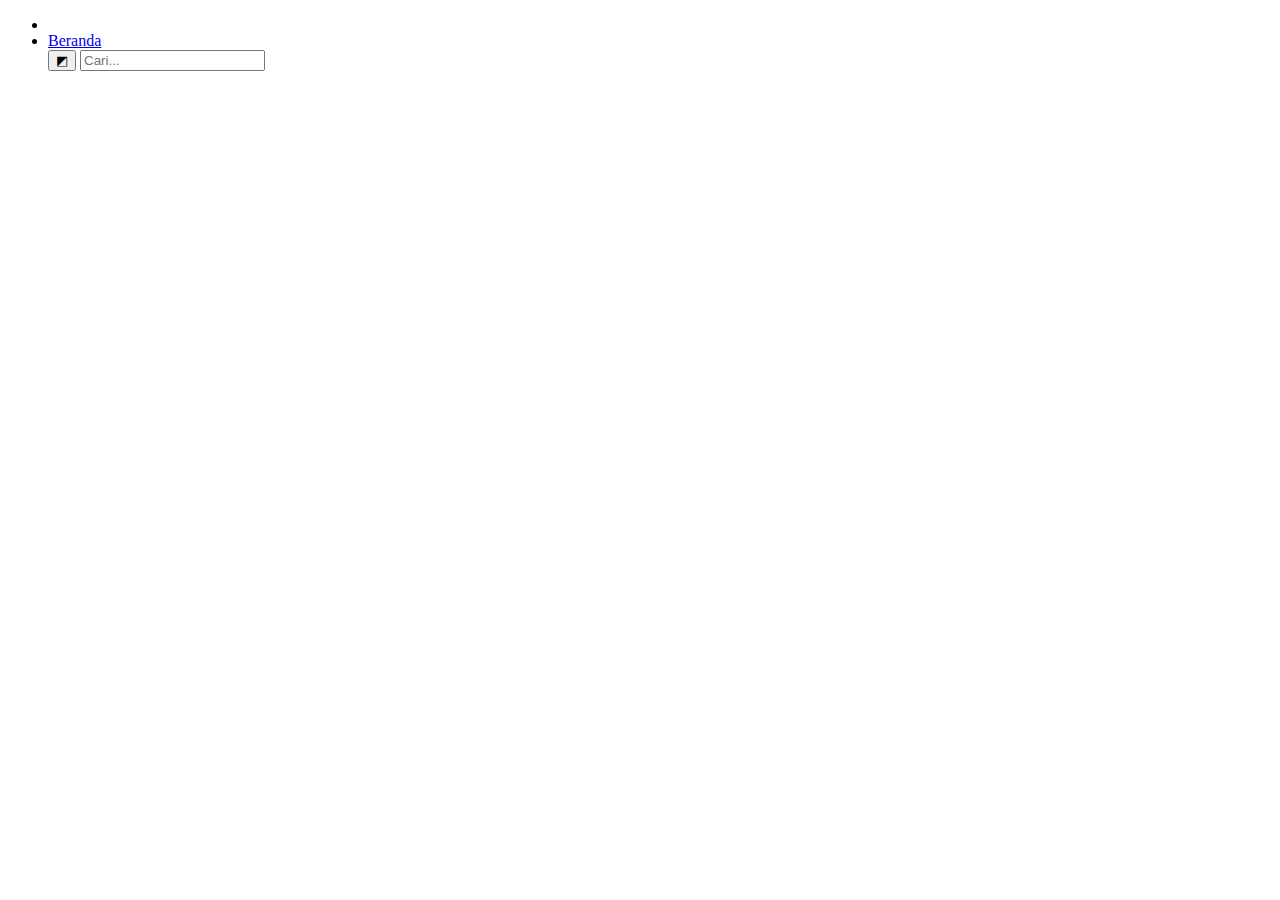
==== index.html @ a3316a5e "Updates" ====
<!doctype html><html lang="en"><head><meta charset="UTF-8"><meta http-equiv="X-UA-Compatible" content="IE=edge"><meta name="viewport" content="width=device-width,initial-scale=1"><title>Riztranslation</title><link rel="stylesheet" href="index.css"><link rel="shorcut icon" href="https://riztranslation.dee.al/assets/Icon/rizlogo.ico"><link rel="preload" as="image" href="https://pbs.twimg.com/media/FaHhTVTUUAE-lFa?format=webp"><meta property="og:site_name" content="Riztranslation"><meta property="og:title" content="Tagahumika - Riztranslation"><meta property="og:type" content="object"><meta property="og:url" content="Riztranslation.dee.al/tagahumika"><meta name="description" content="Wakui menjalani kehidupan kampus yang membosankan. Satu-satunya kesenangannya adalah korespondensi. Berawal dari sebuah surat yang ia temukan di perpustakaan universitas dan menjadi pusat kehidupan Wakui. Namun, suatu hari, Wakui menemukan sebuah surat yang berisi sesuatu yang tidak seharusnya diketahui oleh korespondennya. Wakui mencurigai bahwa koresponden mungkin adalah kenalannya, dan mulai mencurigai tiga gadis yang terkait dengannya. Namun, ketiga gadis itu agak eksentrik.."><meta property="og:description" content="Wakui menjalani kehidupan kampus yang membosankan. Satu-satunya kesenangannya adalah korespondensi. Berawal dari sebuah surat yang ia temukan di perpustakaan universitas dan menjadi pusat kehidupan Wakui. Namun, suatu hari, Wakui menemukan sebuah surat yang berisi sesuatu yang tidak seharusnya diketahui oleh korespondennya. Wakui mencurigai bahwa koresponden mungkin adalah kenalannya, dan mulai mencurigai tiga gadis yang terkait dengannya. Namun, ketiga gadis itu agak eksentrik.."><meta property="og:locale" content="id_ID"><meta property="og:image" content="https://pbs.twimg.com/media/FaHhTVTUUAE-lFa?format=webp"><meta property="og:image:url" content="https://pbs.twimg.com/media/FaHhTVTUUAE-lFa?format=webp"><meta property="og:image:secure_url" content="https://pbs.twimg.com/media/FaHhTVTUUAE-lFa?format=webp"><meta property="og:image:type" content="image/png"><meta property="og:image:alt" content="Tagahumika - Riztranslation"><meta name="twitter:title" content="Tagahumika - Riztranslation"><meta name="twitter:description" content="Wakui menjalani kehidupan kampus yang membosankan. Satu-satunya kesenangannya adalah korespondensi. Berawal dari sebuah surat yang ia temukan di perpustakaan universitas dan menjadi pusat kehidupan Wakui. Namun, suatu hari, Wakui menemukan sebuah surat yang berisi sesuatu yang tidak seharusnya diketahui oleh korespondennya. Wakui mencurigai bahwa koresponden mungkin adalah kenalannya, dan mulai mencurigai tiga gadis yang terkait dengannya. Namun, ketiga gadis itu agak eksentrik.."><meta name="twitter:domain" content="riztranslation.dee.al"><meta name="twitter:card" content="summary_large_image"><meta name="twitter:image:src" content="https://pbs.twimg.com/media/FaHhTVTUUAE-lFa?format=webp"><meta property="og:locale:alternate" content="de_DE"><meta property="og:locale:alternate" content="en_GB"><meta property="og:locale:alternate" content="es_LA"><meta property="og:locale:alternate" content="id_ID"><meta property="og:locale:alternate" content="pt_BR"><meta property="og:locale:alternate" content="tr_TR"><meta property="og:locale:alternate" content="uk_UA"><meta property="og:locale:alternate" content="vi_VN"><meta property="og:locale:alternate" content="zh_CN"><script defer="defer" src="/tagahumika/static/js/main.ffafcde7.js"></script><link href="/tagahumika/static/css/main.59611b4f.css" rel="stylesheet"></head><body><div class="container"><div class="bg"></div><ul class="style"><li><a><div id="logo" class="logo"></div></a></li><li class="text"><a id="berandanav" href="https://riztranslation.github.io">Beranda</a></li><button id="mode" class="toggle">◩</button> <input id="search" class="search" placeholder="Cari..." list="manga"><datalist id="manga" role="listbox"><option value="https://riztranslation.dee.al/tagahumika">Tagahumika - Tagafumika</option><option value="Url belum ada..">Tsuka no ma no ichikan - 束の間の一花</option><option value="Url belum ada..">Osananajimi ni Modoritai Bokura - We Want to Be Childhood Friends Again</option><option value="Url belum ada..">Okyu No Trinity - Trinity of the Royal Palace</option><option value="Url belum ada..">Drugstore tenin sa-chan no nichijo - Drugstore tenin sa-chan no nichijo</option><option value="Url belum ada..">Parasite in Love - Koisuru Kiseichuu</option><option value="Url belum ada..">Rokudo Tosoki - Battle of The Six Realms</option><option value="Url belum ada..">Ore no Kanojo ga Mangaka ni Naru - My Girlfriend will be a Mangaka</option><option value="Url belum ada..">Kimi janakya Dame na Dorei Shoujo - 君じゃなきゃダメな奴隷少女</option><option value="Url belum ada..">Kimi ni Koisuru Satsujinki - Killer in Love</option><option value="Url belum ada..">Kuroha to Nijisuke - Kuroha & Nijisuke</option><option value="Url belum ada..">Another World Where I Can't Even Collapse and Die - Ikidaore mo Dekinai Konna Isekai ja</option><option value="Url belum ada..">Cuprum no Hanayome - Cuprum’s Bride</option><option value="Url belum ada..">Hatsukoi Maze - First Love Maze</option><option value="Url belum ada..">Hyouka - I Scream</option><option value="Url belum ada..">The Story of Never Getting Replied on LINE - 全然返ってこないLINEの話/option></option><option value="Url belum ada..">Former Delinquent Girlfriend and Mister Earnest - 元ヤン彼女と真面目くん</option><option value="Url belum ada..">Hitomebore - Love at First Sight</option><option value="Url belum ada..">The High School Full of Zombies - ゾンビだらけになった高校</option><option value="Url belum ada..">My Hero - Pahlawanku</option><option value="Url belum ada..">Nozokimi - のぞき見</option><option value="Url belum ada..">Ashita shinu shoujo no saigo no houkago - Masa sepulang sekolah terakhir dari gadis yang besoknya akan mati</option></datalist></ul><script>function search(){const e=document.getElementById("search").value;8==e.indexOf("riztranslation")&&(alert("Selamat Bersenang-senang ^_^🎈"),window.location.href=e)}document.getElementById("search").addEventListener("change",search)</script></div><div class="bg--nav"></div><noscript>Kamu perlu mengaktifkan javascript untuk menjalankan web ini</noscript><div id="root"></div><script>const toggle=document.getElementById("mode"),logo=document.getElementById("logo");let tema=localStorage.getItem("tema");const modeGelap=()=>{document.body.classList.add("body2"),logo.style.filter="invert(85%)",localStorage.setItem("tema","gelap")},modeCerah=()=>{document.body.classList.remove("body2"),logo.style.filter="invert(0%)",localStorage.setItem("tema","cerah")};"gelap"===tema&&modeGelap(),toggle.addEventListener("click",(e=>{tema=localStorage.getItem("tema"),"cerah"===tema?modeGelap():(document.body.classList.remove("body2"),logo.style.filter="invert(0%)",localStorage.setItem("tema","cerah"))}))</script></body></html>
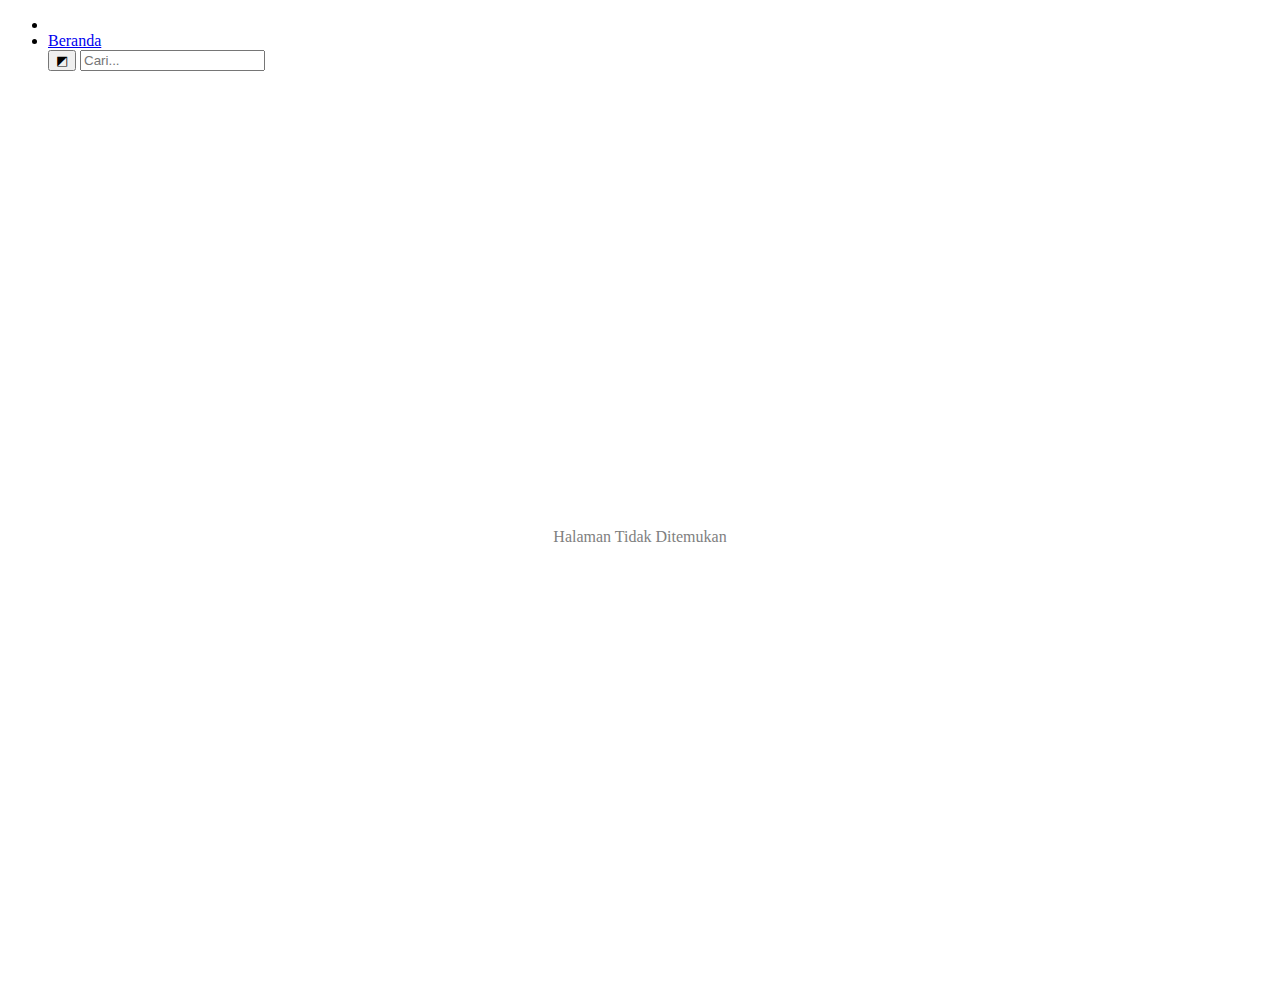
==== commit 73f705d7: "Updates" ====
--- a/index.html
+++ b/index.html
@@ -1 +1 @@
-<!doctype html><html lang="en"><head><meta charset="UTF-8"><meta http-equiv="X-UA-Compatible" content="IE=edge"><meta name="viewport" content="width=device-width,initial-scale=1"><title>Riztranslation</title><link rel="stylesheet" href="index.css"><link rel="shorcut icon" href="https://riztranslation.dee.al/assets/Icon/rizlogo.ico"><link rel="preload" as="image" href="https://pbs.twimg.com/media/FaHhTVTUUAE-lFa?format=webp"><meta property="og:site_name" content="Riztranslation"><meta property="og:title" content="Tagahumika - Riztranslation"><meta property="og:type" content="object"><meta property="og:url" content="Riztranslation.dee.al/tagahumika"><meta name="description" content="Wakui menjalani kehidupan kampus yang membosankan. Satu-satunya kesenangannya adalah korespondensi. Berawal dari sebuah surat yang ia temukan di perpustakaan universitas dan menjadi pusat kehidupan Wakui. Namun, suatu hari, Wakui menemukan sebuah surat yang berisi sesuatu yang tidak seharusnya diketahui oleh korespondennya. Wakui mencurigai bahwa koresponden mungkin adalah kenalannya, dan mulai mencurigai tiga gadis yang terkait dengannya. Namun, ketiga gadis itu agak eksentrik.."><meta property="og:description" content="Wakui menjalani kehidupan kampus yang membosankan. Satu-satunya kesenangannya adalah korespondensi. Berawal dari sebuah surat yang ia temukan di perpustakaan universitas dan menjadi pusat kehidupan Wakui. Namun, suatu hari, Wakui menemukan sebuah surat yang berisi sesuatu yang tidak seharusnya diketahui oleh korespondennya. Wakui mencurigai bahwa koresponden mungkin adalah kenalannya, dan mulai mencurigai tiga gadis yang terkait dengannya. Namun, ketiga gadis itu agak eksentrik.."><meta property="og:locale" content="id_ID"><meta property="og:image" content="https://pbs.twimg.com/media/FaHhTVTUUAE-lFa?format=webp"><meta property="og:image:url" content="https://pbs.twimg.com/media/FaHhTVTUUAE-lFa?format=webp"><meta property="og:image:secure_url" content="https://pbs.twimg.com/media/FaHhTVTUUAE-lFa?format=webp"><meta property="og:image:type" content="image/png"><meta property="og:image:alt" content="Tagahumika - Riztranslation"><meta name="twitter:title" content="Tagahumika - Riztranslation"><meta name="twitter:description" content="Wakui menjalani kehidupan kampus yang membosankan. Satu-satunya kesenangannya adalah korespondensi. Berawal dari sebuah surat yang ia temukan di perpustakaan universitas dan menjadi pusat kehidupan Wakui. Namun, suatu hari, Wakui menemukan sebuah surat yang berisi sesuatu yang tidak seharusnya diketahui oleh korespondennya. Wakui mencurigai bahwa koresponden mungkin adalah kenalannya, dan mulai mencurigai tiga gadis yang terkait dengannya. Namun, ketiga gadis itu agak eksentrik.."><meta name="twitter:domain" content="riztranslation.dee.al"><meta name="twitter:card" content="summary_large_image"><meta name="twitter:image:src" content="https://pbs.twimg.com/media/FaHhTVTUUAE-lFa?format=webp"><meta property="og:locale:alternate" content="de_DE"><meta property="og:locale:alternate" content="en_GB"><meta property="og:locale:alternate" content="es_LA"><meta property="og:locale:alternate" content="id_ID"><meta property="og:locale:alternate" content="pt_BR"><meta property="og:locale:alternate" content="tr_TR"><meta property="og:locale:alternate" content="uk_UA"><meta property="og:locale:alternate" content="vi_VN"><meta property="og:locale:alternate" content="zh_CN"><script defer="defer" src="/tagahumika/static/js/main.ffafcde7.js"></script><link href="/tagahumika/static/css/main.59611b4f.css" rel="stylesheet"></head><body><div class="container"><div class="bg"></div><ul class="style"><li><a><div id="logo" class="logo"></div></a></li><li class="text"><a id="berandanav" href="https://riztranslation.github.io">Beranda</a></li><button id="mode" class="toggle">◩</button> <input id="search" class="search" placeholder="Cari..." list="manga"><datalist id="manga" role="listbox"><option value="https://riztranslation.dee.al/tagahumika">Tagahumika - Tagafumika</option><option value="Url belum ada..">Tsuka no ma no ichikan - 束の間の一花</option><option value="Url belum ada..">Osananajimi ni Modoritai Bokura - We Want to Be Childhood Friends Again</option><option value="Url belum ada..">Okyu No Trinity - Trinity of the Royal Palace</option><option value="Url belum ada..">Drugstore tenin sa-chan no nichijo - Drugstore tenin sa-chan no nichijo</option><option value="Url belum ada..">Parasite in Love - Koisuru Kiseichuu</option><option value="Url belum ada..">Rokudo Tosoki - Battle of The Six Realms</option><option value="Url belum ada..">Ore no Kanojo ga Mangaka ni Naru - My Girlfriend will be a Mangaka</option><option value="Url belum ada..">Kimi janakya Dame na Dorei Shoujo - 君じゃなきゃダメな奴隷少女</option><option value="Url belum ada..">Kimi ni Koisuru Satsujinki - Killer in Love</option><option value="Url belum ada..">Kuroha to Nijisuke - Kuroha & Nijisuke</option><option value="Url belum ada..">Another World Where I Can't Even Collapse and Die - Ikidaore mo Dekinai Konna Isekai ja</option><option value="Url belum ada..">Cuprum no Hanayome - Cuprum’s Bride</option><option value="Url belum ada..">Hatsukoi Maze - First Love Maze</option><option value="Url belum ada..">Hyouka - I Scream</option><option value="Url belum ada..">The Story of Never Getting Replied on LINE - 全然返ってこないLINEの話/option></option><option value="Url belum ada..">Former Delinquent Girlfriend and Mister Earnest - 元ヤン彼女と真面目くん</option><option value="Url belum ada..">Hitomebore - Love at First Sight</option><option value="Url belum ada..">The High School Full of Zombies - ゾンビだらけになった高校</option><option value="Url belum ada..">My Hero - Pahlawanku</option><option value="Url belum ada..">Nozokimi - のぞき見</option><option value="Url belum ada..">Ashita shinu shoujo no saigo no houkago - Masa sepulang sekolah terakhir dari gadis yang besoknya akan mati</option></datalist></ul><script>function search(){const e=document.getElementById("search").value;8==e.indexOf("riztranslation")&&(alert("Selamat Bersenang-senang ^_^🎈"),window.location.href=e)}document.getElementById("search").addEventListener("change",search)</script></div><div class="bg--nav"></div><noscript>Kamu perlu mengaktifkan javascript untuk menjalankan web ini</noscript><div id="root"></div><script>const toggle=document.getElementById("mode"),logo=document.getElementById("logo");let tema=localStorage.getItem("tema");const modeGelap=()=>{document.body.classList.add("body2"),logo.style.filter="invert(85%)",localStorage.setItem("tema","gelap")},modeCerah=()=>{document.body.classList.remove("body2"),logo.style.filter="invert(0%)",localStorage.setItem("tema","cerah")};"gelap"===tema&&modeGelap(),toggle.addEventListener("click",(e=>{tema=localStorage.getItem("tema"),"cerah"===tema?modeGelap():(document.body.classList.remove("body2"),logo.style.filter="invert(0%)",localStorage.setItem("tema","cerah"))}))</script></body></html>+<!doctype html><html lang="en"><head><meta charset="UTF-8"><meta http-equiv="X-UA-Compatible" content="IE=edge"><meta name="viewport" content="width=device-width,initial-scale=1"><title>Riztranslation</title><link rel="stylesheet" href="index.css"><link rel="shorcut icon" href="https://riztranslation.dee.al/assets/Icon/rizlogo.ico"><link rel="preload" as="image" href="https://pbs.twimg.com/media/FaHhTVTUUAE-lFa?format=webp"><meta property="og:site_name" content="Riztranslation"><meta property="og:title" content="Tagahumika - Riztranslation"><meta property="og:type" content="object"><meta property="og:url" content="Riztranslation.dee.al/tagahumika"><meta name="description" content="Wakui menjalani kehidupan kampus yang membosankan. Satu-satunya kesenangannya adalah korespondensi. Berawal dari sebuah surat yang ia temukan di perpustakaan universitas dan menjadi pusat kehidupan Wakui. Namun, suatu hari, Wakui menemukan sebuah surat yang berisi sesuatu yang tidak seharusnya diketahui oleh korespondennya. Wakui mencurigai bahwa koresponden mungkin adalah kenalannya, dan mulai mencurigai tiga gadis yang terkait dengannya. Namun, ketiga gadis itu agak eksentrik.."><meta property="og:description" content="Wakui menjalani kehidupan kampus yang membosankan. Satu-satunya kesenangannya adalah korespondensi. Berawal dari sebuah surat yang ia temukan di perpustakaan universitas dan menjadi pusat kehidupan Wakui. Namun, suatu hari, Wakui menemukan sebuah surat yang berisi sesuatu yang tidak seharusnya diketahui oleh korespondennya. Wakui mencurigai bahwa koresponden mungkin adalah kenalannya, dan mulai mencurigai tiga gadis yang terkait dengannya. Namun, ketiga gadis itu agak eksentrik.."><meta property="og:locale" content="id_ID"><meta property="og:image" content="https://pbs.twimg.com/media/FaHhTVTUUAE-lFa?format=webp"><meta property="og:image:url" content="https://pbs.twimg.com/media/FaHhTVTUUAE-lFa?format=webp"><meta property="og:image:secure_url" content="https://pbs.twimg.com/media/FaHhTVTUUAE-lFa?format=webp"><meta property="og:image:type" content="image/png"><meta property="og:image:alt" content="Tagahumika - Riztranslation"><meta name="twitter:title" content="Tagahumika - Riztranslation"><meta name="twitter:description" content="Wakui menjalani kehidupan kampus yang membosankan. Satu-satunya kesenangannya adalah korespondensi. Berawal dari sebuah surat yang ia temukan di perpustakaan universitas dan menjadi pusat kehidupan Wakui. Namun, suatu hari, Wakui menemukan sebuah surat yang berisi sesuatu yang tidak seharusnya diketahui oleh korespondennya. Wakui mencurigai bahwa koresponden mungkin adalah kenalannya, dan mulai mencurigai tiga gadis yang terkait dengannya. Namun, ketiga gadis itu agak eksentrik.."><meta name="twitter:domain" content="riztranslation.dee.al"><meta name="twitter:card" content="summary_large_image"><meta name="twitter:image:src" content="https://pbs.twimg.com/media/FaHhTVTUUAE-lFa?format=webp"><meta property="og:locale:alternate" content="de_DE"><meta property="og:locale:alternate" content="en_GB"><meta property="og:locale:alternate" content="es_LA"><meta property="og:locale:alternate" content="id_ID"><meta property="og:locale:alternate" content="pt_BR"><meta property="og:locale:alternate" content="tr_TR"><meta property="og:locale:alternate" content="uk_UA"><meta property="og:locale:alternate" content="vi_VN"><meta property="og:locale:alternate" content="zh_CN"><script defer="defer" src="/static/js/main.e9e95232.js"></script><link href="/static/css/main.59611b4f.css" rel="stylesheet"></head><body><div class="container"><div class="bg"></div><ul class="style"><li><a><div id="logo" class="logo"></div></a></li><li class="text"><a id="berandanav" href="https://riztranslation.github.io">Beranda</a></li><button id="mode" class="toggle">◩</button> <input id="search" class="search" placeholder="Cari..." list="manga"><datalist id="manga" role="listbox"><option value="https://riztranslation.dee.al/tagahumika">Tagahumika - Tagafumika</option><option value="Url belum ada..">Tsuka no ma no ichikan - 束の間の一花</option><option value="Url belum ada..">Osananajimi ni Modoritai Bokura - We Want to Be Childhood Friends Again</option><option value="Url belum ada..">Okyu No Trinity - Trinity of the Royal Palace</option><option value="Url belum ada..">Drugstore tenin sa-chan no nichijo - Drugstore tenin sa-chan no nichijo</option><option value="Url belum ada..">Parasite in Love - Koisuru Kiseichuu</option><option value="Url belum ada..">Rokudo Tosoki - Battle of The Six Realms</option><option value="Url belum ada..">Ore no Kanojo ga Mangaka ni Naru - My Girlfriend will be a Mangaka</option><option value="Url belum ada..">Kimi janakya Dame na Dorei Shoujo - 君じゃなきゃダメな奴隷少女</option><option value="Url belum ada..">Kimi ni Koisuru Satsujinki - Killer in Love</option><option value="Url belum ada..">Kuroha to Nijisuke - Kuroha & Nijisuke</option><option value="Url belum ada..">Another World Where I Can't Even Collapse and Die - Ikidaore mo Dekinai Konna Isekai ja</option><option value="Url belum ada..">Cuprum no Hanayome - Cuprum’s Bride</option><option value="Url belum ada..">Hatsukoi Maze - First Love Maze</option><option value="Url belum ada..">Hyouka - I Scream</option><option value="Url belum ada..">The Story of Never Getting Replied on LINE - 全然返ってこないLINEの話/option></option><option value="Url belum ada..">Former Delinquent Girlfriend and Mister Earnest - 元ヤン彼女と真面目くん</option><option value="Url belum ada..">Hitomebore - Love at First Sight</option><option value="Url belum ada..">The High School Full of Zombies - ゾンビだらけになった高校</option><option value="Url belum ada..">My Hero - Pahlawanku</option><option value="Url belum ada..">Nozokimi - のぞき見</option><option value="Url belum ada..">Ashita shinu shoujo no saigo no houkago - Masa sepulang sekolah terakhir dari gadis yang besoknya akan mati</option></datalist></ul><script>function search(){const e=document.getElementById("search").value;8==e.indexOf("riztranslation")&&(alert("Selamat Bersenang-senang ^_^🎈"),window.location.href=e)}document.getElementById("search").addEventListener("change",search)</script></div><div class="bg--nav"></div><noscript>Kamu perlu mengaktifkan javascript untuk menjalankan web ini</noscript><div id="root"></div><script>const toggle=document.getElementById("mode"),logo=document.getElementById("logo");let tema=localStorage.getItem("tema");const modeGelap=()=>{document.body.classList.add("body2"),logo.style.filter="invert(85%)",localStorage.setItem("tema","gelap")},modeCerah=()=>{document.body.classList.remove("body2"),logo.style.filter="invert(0%)",localStorage.setItem("tema","cerah")};"gelap"===tema&&modeGelap(),toggle.addEventListener("click",(e=>{tema=localStorage.getItem("tema"),"cerah"===tema?modeGelap():(document.body.classList.remove("body2"),logo.style.filter="invert(0%)",localStorage.setItem("tema","cerah"))}))</script></body></html>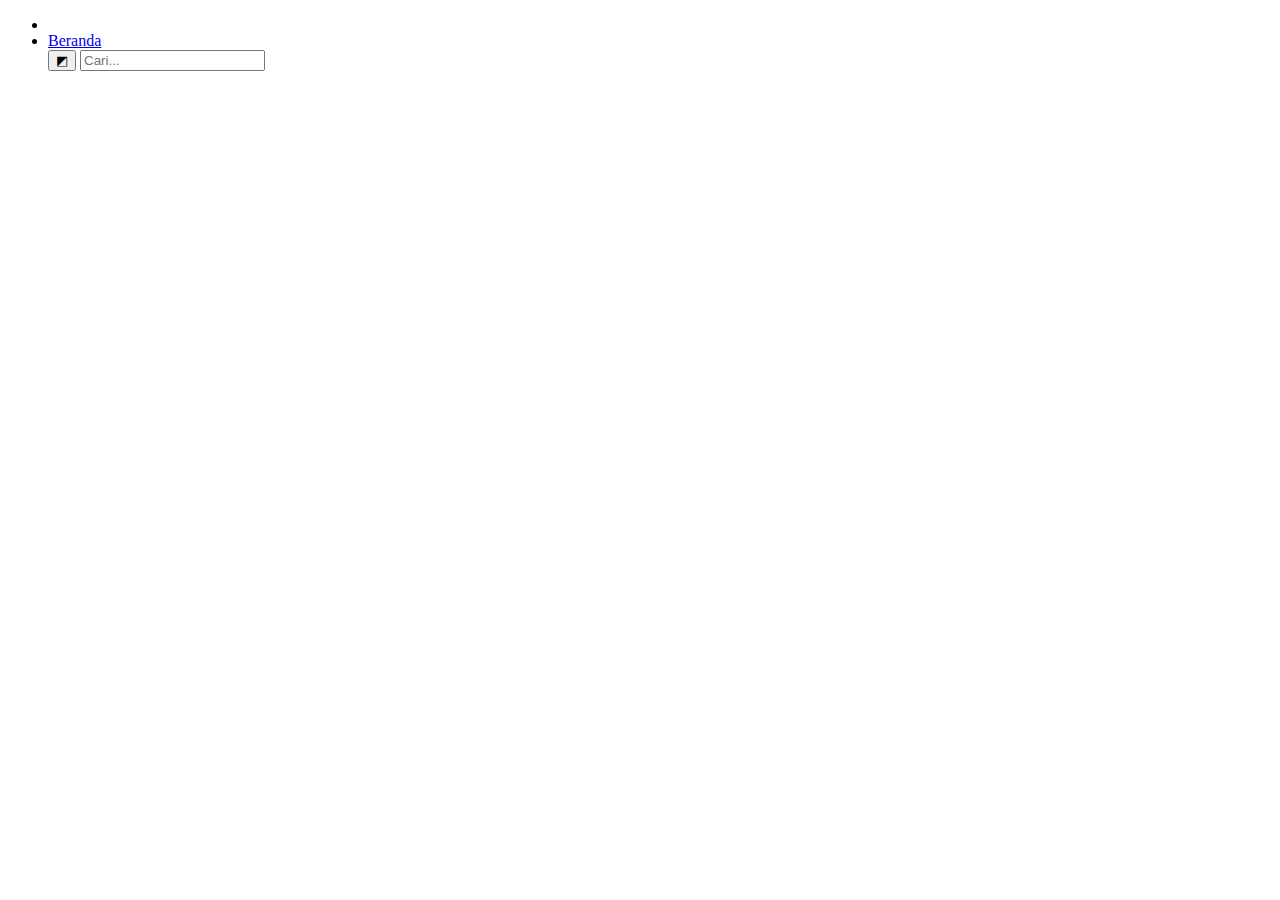
==== commit 5c2b2baa: "Updates" ====
--- a/index.html
+++ b/index.html
@@ -1 +1 @@
-<!doctype html><html lang="en"><head><meta charset="UTF-8"><meta http-equiv="X-UA-Compatible" content="IE=edge"><meta name="viewport" content="width=device-width,initial-scale=1"><title>Riztranslation</title><link rel="stylesheet" href="index.css"><link rel="shorcut icon" href="https://riztranslation.dee.al/assets/Icon/rizlogo.ico"><link rel="preload" as="image" href="https://pbs.twimg.com/media/FaHhTVTUUAE-lFa?format=webp"><meta property="og:site_name" content="Riztranslation"><meta property="og:title" content="Tagahumika - Riztranslation"><meta property="og:type" content="object"><meta property="og:url" content="Riztranslation.dee.al/tagahumika"><meta name="description" content="Wakui menjalani kehidupan kampus yang membosankan. Satu-satunya kesenangannya adalah korespondensi. Berawal dari sebuah surat yang ia temukan di perpustakaan universitas dan menjadi pusat kehidupan Wakui. Namun, suatu hari, Wakui menemukan sebuah surat yang berisi sesuatu yang tidak seharusnya diketahui oleh korespondennya. Wakui mencurigai bahwa koresponden mungkin adalah kenalannya, dan mulai mencurigai tiga gadis yang terkait dengannya. Namun, ketiga gadis itu agak eksentrik.."><meta property="og:description" content="Wakui menjalani kehidupan kampus yang membosankan. Satu-satunya kesenangannya adalah korespondensi. Berawal dari sebuah surat yang ia temukan di perpustakaan universitas dan menjadi pusat kehidupan Wakui. Namun, suatu hari, Wakui menemukan sebuah surat yang berisi sesuatu yang tidak seharusnya diketahui oleh korespondennya. Wakui mencurigai bahwa koresponden mungkin adalah kenalannya, dan mulai mencurigai tiga gadis yang terkait dengannya. Namun, ketiga gadis itu agak eksentrik.."><meta property="og:locale" content="id_ID"><meta property="og:image" content="https://pbs.twimg.com/media/FaHhTVTUUAE-lFa?format=webp"><meta property="og:image:url" content="https://pbs.twimg.com/media/FaHhTVTUUAE-lFa?format=webp"><meta property="og:image:secure_url" content="https://pbs.twimg.com/media/FaHhTVTUUAE-lFa?format=webp"><meta property="og:image:type" content="image/png"><meta property="og:image:alt" content="Tagahumika - Riztranslation"><meta name="twitter:title" content="Tagahumika - Riztranslation"><meta name="twitter:description" content="Wakui menjalani kehidupan kampus yang membosankan. Satu-satunya kesenangannya adalah korespondensi. Berawal dari sebuah surat yang ia temukan di perpustakaan universitas dan menjadi pusat kehidupan Wakui. Namun, suatu hari, Wakui menemukan sebuah surat yang berisi sesuatu yang tidak seharusnya diketahui oleh korespondennya. Wakui mencurigai bahwa koresponden mungkin adalah kenalannya, dan mulai mencurigai tiga gadis yang terkait dengannya. Namun, ketiga gadis itu agak eksentrik.."><meta name="twitter:domain" content="riztranslation.dee.al"><meta name="twitter:card" content="summary_large_image"><meta name="twitter:image:src" content="https://pbs.twimg.com/media/FaHhTVTUUAE-lFa?format=webp"><meta property="og:locale:alternate" content="de_DE"><meta property="og:locale:alternate" content="en_GB"><meta property="og:locale:alternate" content="es_LA"><meta property="og:locale:alternate" content="id_ID"><meta property="og:locale:alternate" content="pt_BR"><meta property="og:locale:alternate" content="tr_TR"><meta property="og:locale:alternate" content="uk_UA"><meta property="og:locale:alternate" content="vi_VN"><meta property="og:locale:alternate" content="zh_CN"><script defer="defer" src="/static/js/main.e9e95232.js"></script><link href="/static/css/main.59611b4f.css" rel="stylesheet"></head><body><div class="container"><div class="bg"></div><ul class="style"><li><a><div id="logo" class="logo"></div></a></li><li class="text"><a id="berandanav" href="https://riztranslation.github.io">Beranda</a></li><button id="mode" class="toggle">◩</button> <input id="search" class="search" placeholder="Cari..." list="manga"><datalist id="manga" role="listbox"><option value="https://riztranslation.dee.al/tagahumika">Tagahumika - Tagafumika</option><option value="Url belum ada..">Tsuka no ma no ichikan - 束の間の一花</option><option value="Url belum ada..">Osananajimi ni Modoritai Bokura - We Want to Be Childhood Friends Again</option><option value="Url belum ada..">Okyu No Trinity - Trinity of the Royal Palace</option><option value="Url belum ada..">Drugstore tenin sa-chan no nichijo - Drugstore tenin sa-chan no nichijo</option><option value="Url belum ada..">Parasite in Love - Koisuru Kiseichuu</option><option value="Url belum ada..">Rokudo Tosoki - Battle of The Six Realms</option><option value="Url belum ada..">Ore no Kanojo ga Mangaka ni Naru - My Girlfriend will be a Mangaka</option><option value="Url belum ada..">Kimi janakya Dame na Dorei Shoujo - 君じゃなきゃダメな奴隷少女</option><option value="Url belum ada..">Kimi ni Koisuru Satsujinki - Killer in Love</option><option value="Url belum ada..">Kuroha to Nijisuke - Kuroha & Nijisuke</option><option value="Url belum ada..">Another World Where I Can't Even Collapse and Die - Ikidaore mo Dekinai Konna Isekai ja</option><option value="Url belum ada..">Cuprum no Hanayome - Cuprum’s Bride</option><option value="Url belum ada..">Hatsukoi Maze - First Love Maze</option><option value="Url belum ada..">Hyouka - I Scream</option><option value="Url belum ada..">The Story of Never Getting Replied on LINE - 全然返ってこないLINEの話/option></option><option value="Url belum ada..">Former Delinquent Girlfriend and Mister Earnest - 元ヤン彼女と真面目くん</option><option value="Url belum ada..">Hitomebore - Love at First Sight</option><option value="Url belum ada..">The High School Full of Zombies - ゾンビだらけになった高校</option><option value="Url belum ada..">My Hero - Pahlawanku</option><option value="Url belum ada..">Nozokimi - のぞき見</option><option value="Url belum ada..">Ashita shinu shoujo no saigo no houkago - Masa sepulang sekolah terakhir dari gadis yang besoknya akan mati</option></datalist></ul><script>function search(){const e=document.getElementById("search").value;8==e.indexOf("riztranslation")&&(alert("Selamat Bersenang-senang ^_^🎈"),window.location.href=e)}document.getElementById("search").addEventListener("change",search)</script></div><div class="bg--nav"></div><noscript>Kamu perlu mengaktifkan javascript untuk menjalankan web ini</noscript><div id="root"></div><script>const toggle=document.getElementById("mode"),logo=document.getElementById("logo");let tema=localStorage.getItem("tema");const modeGelap=()=>{document.body.classList.add("body2"),logo.style.filter="invert(85%)",localStorage.setItem("tema","gelap")},modeCerah=()=>{document.body.classList.remove("body2"),logo.style.filter="invert(0%)",localStorage.setItem("tema","cerah")};"gelap"===tema&&modeGelap(),toggle.addEventListener("click",(e=>{tema=localStorage.getItem("tema"),"cerah"===tema?modeGelap():(document.body.classList.remove("body2"),logo.style.filter="invert(0%)",localStorage.setItem("tema","cerah"))}))</script></body></html>+<!doctype html><html lang="en"><head><meta charset="UTF-8"><meta http-equiv="X-UA-Compatible" content="IE=edge"><meta name="viewport" content="width=device-width,initial-scale=1"><title>Riztranslation</title><link rel="stylesheet" href="index.css"><link rel="shorcut icon" href="https://riztranslation.dee.al/assets/Icon/rizlogo.ico"><link rel="preload" as="image" href="https://pbs.twimg.com/media/FaHhTVTUUAE-lFa?format=webp"><meta property="og:site_name" content="Riztranslation"><meta property="og:title" content="Tagahumika - Riztranslation"><meta property="og:type" content="object"><meta property="og:url" content="Riztranslation.dee.al/tagahumika"><meta name="description" content="Wakui menjalani kehidupan kampus yang membosankan. Satu-satunya kesenangannya adalah korespondensi. Berawal dari sebuah surat yang ia temukan di perpustakaan universitas dan menjadi pusat kehidupan Wakui. Namun, suatu hari, Wakui menemukan sebuah surat yang berisi sesuatu yang tidak seharusnya diketahui oleh korespondennya. Wakui mencurigai bahwa koresponden mungkin adalah kenalannya, dan mulai mencurigai tiga gadis yang terkait dengannya. Namun, ketiga gadis itu agak eksentrik.."><meta property="og:description" content="Wakui menjalani kehidupan kampus yang membosankan. Satu-satunya kesenangannya adalah korespondensi. Berawal dari sebuah surat yang ia temukan di perpustakaan universitas dan menjadi pusat kehidupan Wakui. Namun, suatu hari, Wakui menemukan sebuah surat yang berisi sesuatu yang tidak seharusnya diketahui oleh korespondennya. Wakui mencurigai bahwa koresponden mungkin adalah kenalannya, dan mulai mencurigai tiga gadis yang terkait dengannya. Namun, ketiga gadis itu agak eksentrik.."><meta property="og:locale" content="id_ID"><meta property="og:image" content="https://pbs.twimg.com/media/FaHhTVTUUAE-lFa?format=webp"><meta property="og:image:url" content="https://pbs.twimg.com/media/FaHhTVTUUAE-lFa?format=webp"><meta property="og:image:secure_url" content="https://pbs.twimg.com/media/FaHhTVTUUAE-lFa?format=webp"><meta property="og:image:type" content="image/png"><meta property="og:image:alt" content="Tagahumika - Riztranslation"><meta name="twitter:title" content="Tagahumika - Riztranslation"><meta name="twitter:description" content="Wakui menjalani kehidupan kampus yang membosankan. Satu-satunya kesenangannya adalah korespondensi. Berawal dari sebuah surat yang ia temukan di perpustakaan universitas dan menjadi pusat kehidupan Wakui. Namun, suatu hari, Wakui menemukan sebuah surat yang berisi sesuatu yang tidak seharusnya diketahui oleh korespondennya. Wakui mencurigai bahwa koresponden mungkin adalah kenalannya, dan mulai mencurigai tiga gadis yang terkait dengannya. Namun, ketiga gadis itu agak eksentrik.."><meta name="twitter:domain" content="riztranslation.dee.al"><meta name="twitter:card" content="summary_large_image"><meta name="twitter:image:src" content="https://pbs.twimg.com/media/FaHhTVTUUAE-lFa?format=webp"><meta property="og:locale:alternate" content="de_DE"><meta property="og:locale:alternate" content="en_GB"><meta property="og:locale:alternate" content="es_LA"><meta property="og:locale:alternate" content="id_ID"><meta property="og:locale:alternate" content="pt_BR"><meta property="og:locale:alternate" content="tr_TR"><meta property="og:locale:alternate" content="uk_UA"><meta property="og:locale:alternate" content="vi_VN"><meta property="og:locale:alternate" content="zh_CN"><script defer="defer" src="/tagahumika/static/js/main.2c9a038a.js"></script><link href="/tagahumika/static/css/main.3ce845bf.css" rel="stylesheet"></head><body><div class="container"><div class="bg"></div><ul class="style"><li><a><div id="logo" class="logo"></div></a></li><li class="text"><a id="berandanav" href="https://riztranslation.github.io">Beranda</a></li><button id="mode" class="toggle">◩</button> <input id="search" class="search" placeholder="Cari..." list="manga"><datalist id="manga" role="listbox"><option value="https://riztranslation.dee.al/tagahumika">Tagahumika - Tagafumika</option><option value="Url belum ada..">Tsuka no ma no ichikan - 束の間の一花</option><option value="Url belum ada..">Osananajimi ni Modoritai Bokura - We Want to Be Childhood Friends Again</option><option value="Url belum ada..">Okyu No Trinity - Trinity of the Royal Palace</option><option value="Url belum ada..">Drugstore tenin sa-chan no nichijo - Drugstore tenin sa-chan no nichijo</option><option value="Url belum ada..">Parasite in Love - Koisuru Kiseichuu</option><option value="Url belum ada..">Rokudo Tosoki - Battle of The Six Realms</option><option value="Url belum ada..">Ore no Kanojo ga Mangaka ni Naru - My Girlfriend will be a Mangaka</option><option value="Url belum ada..">Kimi janakya Dame na Dorei Shoujo - 君じゃなきゃダメな奴隷少女</option><option value="Url belum ada..">Kimi ni Koisuru Satsujinki - Killer in Love</option><option value="Url belum ada..">Kuroha to Nijisuke - Kuroha & Nijisuke</option><option value="Url belum ada..">Another World Where I Can't Even Collapse and Die - Ikidaore mo Dekinai Konna Isekai ja</option><option value="Url belum ada..">Cuprum no Hanayome - Cuprum’s Bride</option><option value="Url belum ada..">Hatsukoi Maze - First Love Maze</option><option value="Url belum ada..">Hyouka - I Scream</option><option value="Url belum ada..">The Story of Never Getting Replied on LINE - 全然返ってこないLINEの話/option></option><option value="Url belum ada..">Former Delinquent Girlfriend and Mister Earnest - 元ヤン彼女と真面目くん</option><option value="Url belum ada..">Hitomebore - Love at First Sight</option><option value="Url belum ada..">The High School Full of Zombies - ゾンビだらけになった高校</option><option value="Url belum ada..">My Hero - Pahlawanku</option><option value="Url belum ada..">Nozokimi - のぞき見</option><option value="Url belum ada..">Ashita shinu shoujo no saigo no houkago - Masa sepulang sekolah terakhir dari gadis yang besoknya akan mati</option></datalist></ul><script>function search(){const e=document.getElementById("search").value;8==e.indexOf("riztranslation")&&(alert("Selamat Bersenang-senang ^_^🎈"),window.location.href=e)}document.getElementById("search").addEventListener("change",search)</script></div><div class="bg--nav"></div><noscript>Kamu perlu mengaktifkan javascript untuk menjalankan web ini</noscript><div id="root"></div><script>const toggle=document.getElementById("mode"),logo=document.getElementById("logo");let tema=localStorage.getItem("tema");const modeGelap=()=>{document.body.classList.add("body2"),logo.style.filter="invert(85%)",localStorage.setItem("tema","gelap")},modeCerah=()=>{document.body.classList.remove("body2"),logo.style.filter="invert(0%)",localStorage.setItem("tema","cerah")};"gelap"===tema&&modeGelap(),toggle.addEventListener("click",(e=>{tema=localStorage.getItem("tema"),"cerah"===tema?modeGelap():(document.body.classList.remove("body2"),logo.style.filter="invert(0%)",localStorage.setItem("tema","cerah"))}))</script></body></html>